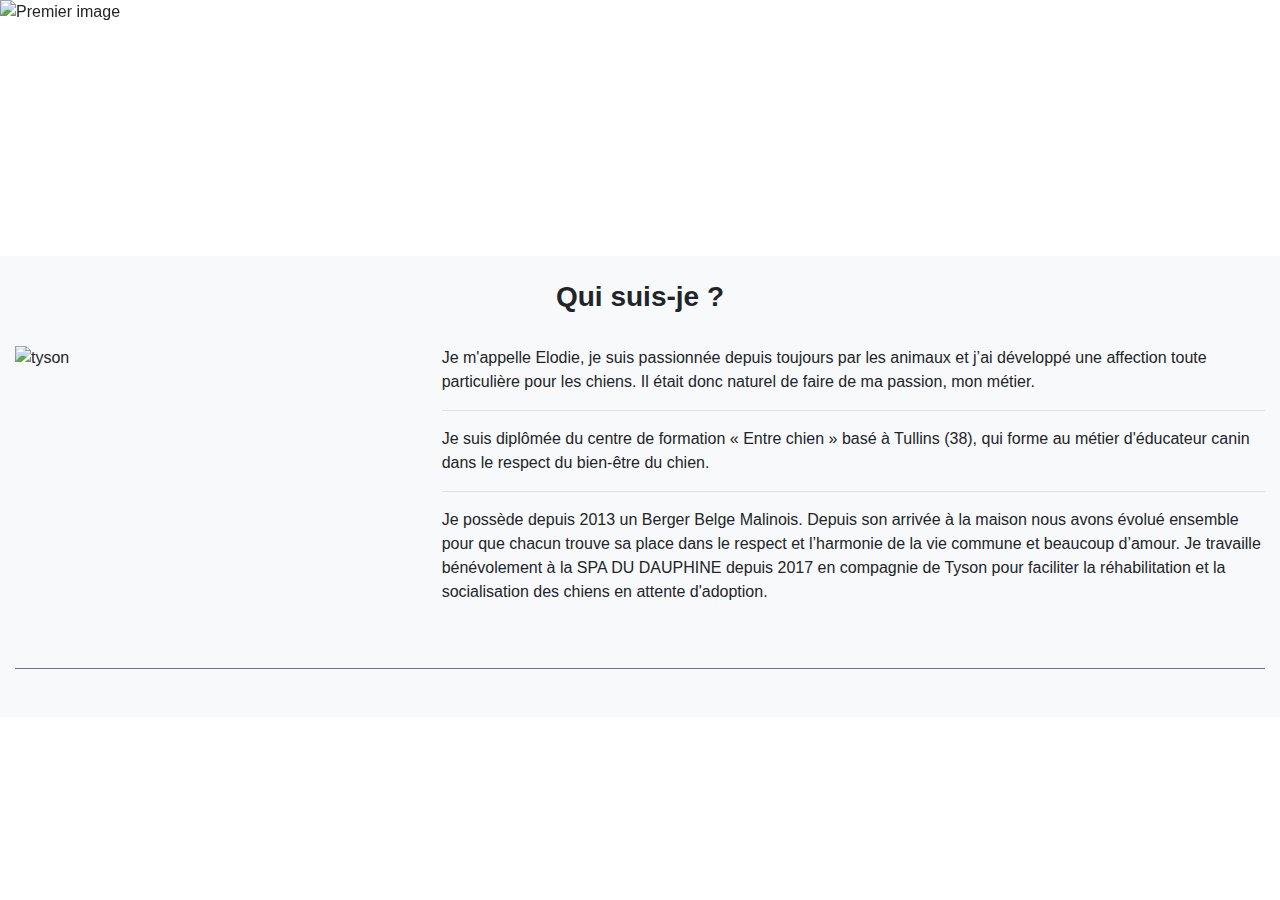
==== index.html @ be69edb5 "methode style" ====
<!doctype html>
<html class="js" lang="fr">

<head>
  <meta charset="utf-8">
  <title>Entre mains et patte</title>
  <meta name="description" content="Education canine grenoble">
  <meta name="viewport" content="width=device-width, initial-scale=1, shrink-to-fit=no">

  <meta property="og:title" content="Entre mains et patte" />
  <meta property="og:type" content="website" />
  <meta property="og:url" content="chien.fr" />
  <meta property="og:image" content="" />

  <link rel="manifest" href="site.webmanifest">
  <link rel="apple-touch-icon" href="icon.png">
  <!-- Place favicon.ico in the root directory -->

  <!-- bootstrap css -->
  <link rel="stylesheet" href="https://stackpath.bootstrapcdn.com/bootstrap/4.4.1/css/bootstrap.min.css" integrity="sha384-Vkoo8x4CGsO3+Hhxv8T/Q5PaXtkKtu6ug5TOeNV6gBiFeWPGFN9MuhOf23Q9Ifjh" crossorigin="anonymous">

  <link rel="stylesheet" href="css/normalize.css">
  <link rel="stylesheet" href="css/main.css">

  <meta name="theme-color" content="#fafafa">
</head>

  <body>

    <div id="carouselAccueil" class="carousel slide" data-ride="carousel" data-interval="2000">

      <div class="carousel-inner">

        <div class="carousel-item active">
          <img class="d-block w-100 img-fluid" src="https://picsum.photos/500/400" alt="Premier image">
        </div>

        <div class="carousel-item">
          <img class="d-block w-100 img-fluid" src="https://picsum.photos/500/401" alt="Deuxième image">
        </div>

        <div class="carousel-item">
          <img class="d-block w-100 img-fluid" src="https://picsum.photos/500/402" alt="Troisième image">
        </div>

        <div class="carousel-item">
          <img class="d-block w-100 img-fluid" src="https://picsum.photos/500/403" alt="Quatrième image">
        </div>

      </div>

      <a class="carousel-control-prev" href="#carouselAccueil" role="button" data-slide="prev">
        <span class="carousel-control-prev-icon" aria-hidden="true"></span>
        <span class="sr-only">Photo précédente</span>
      </a>
      <a class="carousel-control-next" href="#carouselAccueil" role="button" data-slide="next">
        <span class="carousel-control-next-icon" aria-hidden="true"></span>
        <span class="sr-only">Photo suivante</span>
      </a>
    </div>

    <div id="navBarPlaceholder" class="sticky-top">
      <!-- load in the main.js -->
    </div>

    <div class="container-fluid bg-light pt-4">
      <h3 class="text-lg-center font-weight-bold pb-4">Qui suis-je ?</h3>
      <div class="row">
        <div class="col-12 col-lg-4 mb-4 mb-lg-0">
          <picture>
           <source srcset="https://picsum.photos/250" media="(max-width: 500px)">
           <source srcset="https://picsum.photos/400">
           <img src="https://picsum.photos/400" alt="tyson">
          </picture>
        </div>
        <div class="col-12 col-lg-8">
          <p class="border-bottom pb-3">
            Je m'appelle Elodie, je suis passionnée depuis toujours par les animaux et j’ai développé une affection toute particulière pour les chiens. Il était donc naturel de faire de ma passion, mon métier.
          </p>
          <p class="border-bottom pb-3">
            Je suis diplômée du centre de formation « Entre chien » basé à Tullins (38), qui forme au métier d'éducateur canin dans le respect du bien-être du chien.
          </p>
          <p>
            Je possède depuis 2013 un Berger Belge Malinois. Depuis son arrivée à la maison nous avons évolué ensemble pour que chacun trouve sa place dans le respect et l’harmonie de la vie commune et beaucoup d’amour.
            Je travaille bénévolement à la SPA DU DAUPHINE depuis 2017 en compagnie de Tyson pour faciliter la réhabilitation et la socialisation des chiens en attente d'adoption.
          </p>
        </div>
      </div>



      <footer id="footerPlaceholder" class="border-top border-secondary pt-4 my-md-5 pt-md-5">
        <!-- load in main.js -->
      </footer>

    </div>


    <!-- scripts -->

    <script src="js/vendor/modernizr-3.11.0.min.js"></script>
    <script src="https://ajax.googleapis.com/ajax/libs/jquery/3.4.1/jquery.min.js"></script>

    <!-- bootstrap -->
    <script src="https://cdn.jsdelivr.net/npm/popper.js@1.16.0/dist/umd/popper.min.js" integrity="sha384-Q6E9RHvbIyZFJoft+2mJbHaEWldlvI9IOYy5n3zV9zzTtmI3UksdQRVvoxMfooAo" crossorigin="anonymous"></script>
    <script src="https://stackpath.bootstrapcdn.com/bootstrap/4.4.1/js/bootstrap.min.js" integrity="sha384-wfSDF2E50Y2D1uUdj0O3uMBJnjuUD4Ih7YwaYd1iqfktj0Uod8GCExl3Og8ifwB6" crossorigin="anonymous"></script>

    <script src="js/plugins.js"></script>
    <script src="js/main.js"></script>

    <!-- icones -->
    <script src="https://kit.fontawesome.com/2faa469878.js" crossorigin="anonymous"></script>

    <!-- Google Analytics: change UA-XXXXX-Y to be your site's ID. -->
    <script>
      window.ga = function () { ga.q.push(arguments) }; ga.q = []; ga.l = +new Date;
      ga('create', 'UA-XXXXX-Y', 'auto'); ga('set', 'anonymizeIp', true); ga('set','transport','beacon'); ga('send', 'pageview')
    </script>
    <script src="https://www.google-analytics.com/analytics.js" async></script>
  </body>

</html>
---- css/main.css ----
/*! HTML5 Boilerplate v7.3.0 | MIT License | https://html5boilerplate.com/ */

/* main.css 2.1.0 | MIT License | https://github.com/h5bp/main.css#readme */
/*
 * What follows is the result of much research on cross-browser styling.
 * Credit left inline and big thanks to Nicolas Gallagher, Jonathan Neal,
 * Kroc Camen, and the H5BP dev community and team.
 */

/* ==========================================================================
   Base styles: opinionated defaults
   ========================================================================== */

html {
  color: #222;
  font-size: 1em;
  line-height: 1.4;
}

/*
 * Remove text-shadow in selection highlight:
 * https://twitter.com/miketaylr/status/12228805301
 *
 * Vendor-prefixed and regular ::selection selectors cannot be combined:
 * https://stackoverflow.com/a/16982510/7133471
 *
 * Customize the background color to match your design.
 */

::-moz-selection {
  background: #b3d4fc;
  text-shadow: none;
}

::selection {
  background: #b3d4fc;
  text-shadow: none;
}

/*
 * A better looking default horizontal rule
 */

hr {
  display: block;
  height: 1px;
  border: 0;
  border-top: 1px solid #ccc;
  margin: 1em 0;
  padding: 0;
}

/*
 * Remove the gap between audio, canvas, iframes,
 * images, videos and the bottom of their containers:
 * https://github.com/h5bp/html5-boilerplate/issues/440
 */

audio,
canvas,
iframe,
img,
svg,
video {
  vertical-align: middle;
}

/*
 * Remove default fieldset styles.
 */

fieldset {
  border: 0;
  margin: 0;
  padding: 0;
}

/*
 * Allow only vertical resizing of textareas.
 */

textarea {
  resize: vertical;
}

/* ==========================================================================
   Author's custom styles
   ========================================================================== */

/* ==========================================================================
   Helper classes
   ========================================================================== */

/*
 * Hide visually and from screen readers
 */

.hidden,
[hidden] {
  display: none !important;
}

/*
 * Hide only visually, but have it available for screen readers:
 * https://snook.ca/archives/html_and_css/hiding-content-for-accessibility
 *
 * 1. For long content, line feeds are not interpreted as spaces and small width
 *    causes content to wrap 1 word per line:
 *    https://medium.com/@jessebeach/beware-smushed-off-screen-accessible-text-5952a4c2cbfe
 */

.sr-only {
  border: 0;
  clip: rect(0, 0, 0, 0);
  height: 1px;
  margin: -1px;
  overflow: hidden;
  padding: 0;
  position: absolute;
  white-space: nowrap;
  width: 1px;
  /* 1 */
}

/*
 * Extends the .sr-only class to allow the element
 * to be focusable when navigated to via the keyboard:
 * https://www.drupal.org/node/897638
 */

.sr-only.focusable:active,
.sr-only.focusable:focus {
  clip: auto;
  height: auto;
  margin: 0;
  overflow: visible;
  position: static;
  white-space: inherit;
  width: auto;
}

/*
 * Hide visually and from screen readers, but maintain layout
 */

.invisible {
  visibility: hidden;
}

/*
 * Clearfix: contain floats
 *
 * For modern browsers
 * 1. The space content is one way to avoid an Opera bug when the
 *    `contenteditable` attribute is included anywhere else in the document.
 *    Otherwise it causes space to appear at the top and bottom of elements
 *    that receive the `clearfix` class.
 * 2. The use of `table` rather than `block` is only necessary if using
 *    `:before` to contain the top-margins of child elements.
 */

.clearfix::before,
.clearfix::after {
  content: " ";
  display: table;
}

.clearfix::after {
  clear: both;
}

/* ==========================================================================
   EXAMPLE Media Queries for Responsive Design.
   These examples override the primary ('mobile first') styles.
   Modify as content requires.
   ========================================================================== */

@media only screen and (min-width: 35em) {
  /* Style adjustments for viewports that meet the condition */
}

@media print,
  (-webkit-min-device-pixel-ratio: 1.25),
  (min-resolution: 1.25dppx),
  (min-resolution: 120dpi) {
  /* Style adjustments for high resolution devices */
}

/* ==========================================================================
   Print styles.
   Inlined to avoid the additional HTTP request:
   https://www.phpied.com/delay-loading-your-print-css/
   ========================================================================== */

@media print {
  *,
  *::before,
  *::after {
    background: #fff !important;
    color: #000 !important;
    /* Black prints faster */
    box-shadow: none !important;
    text-shadow: none !important;
  }

  a,
  a:visited {
    text-decoration: underline;
  }

  a[href]::after {
    content: " (" attr(href) ")";
  }

  abbr[title]::after {
    content: " (" attr(title) ")";
  }

  /*
   * Don't show links that are fragment identifiers,
   * or use the `javascript:` pseudo protocol
   */
  a[href^="#"]::after,
  a[href^="javascript:"]::after {
    content: "";
  }

  pre {
    white-space: pre-wrap !important;
  }

  pre,
  blockquote {
    border: 1px solid #999;
    page-break-inside: avoid;
  }

  /*
   * Printing Tables:
   * https://web.archive.org/web/20180815150934/http://css-discuss.incutio.com/wiki/Printing_Tables
   */
  thead {
    display: table-header-group;
  }

  tr,
  img {
    page-break-inside: avoid;
  }

  p,
  h2,
  h3 {
    orphans: 3;
    widows: 3;
  }

  h2,
  h3 {
    page-break-after: avoid;
  }
}

/* Personnalisation */
#carouselAccueil {
  width : auto;
  height : 16em;
  overflow: hidden;
}
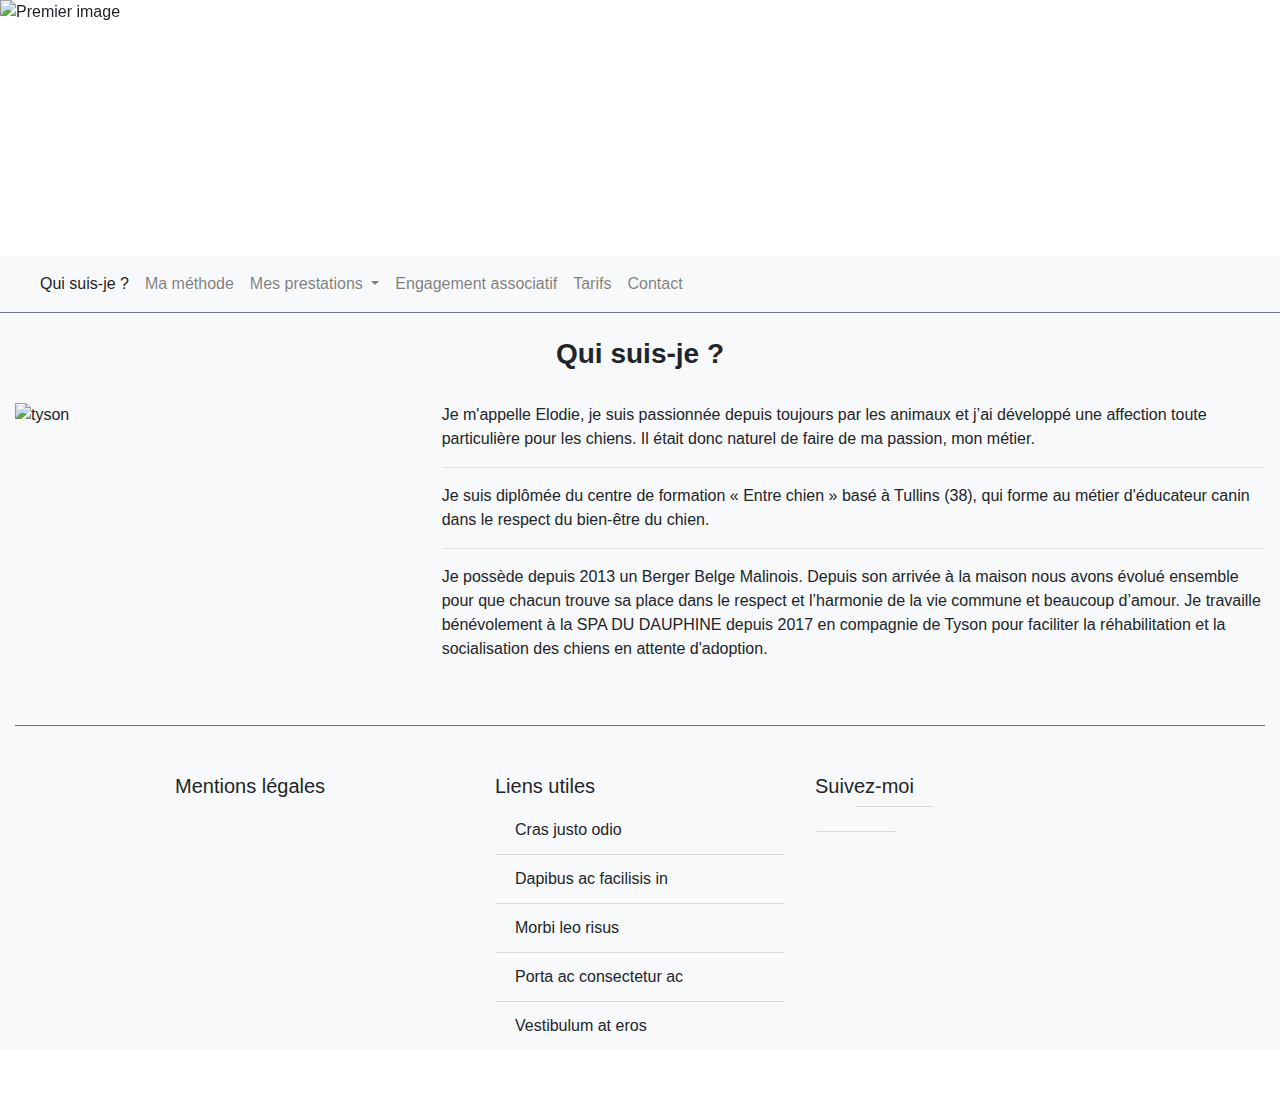
==== commit 5de25ad7: "correction compoennets main.js" ====
--- a/index.html
+++ b/index.html
@@ -47,7 +47,7 @@
           <img class="d-block w-100 img-fluid" src="https://picsum.photos/500/403" alt="Quatrième image">
         </div>
 
-      </div>
+      </div> 
 
       <a class="carousel-control-prev" href="#carouselAccueil" role="button" data-slide="prev">
         <span class="carousel-control-prev-icon" aria-hidden="true"></span>
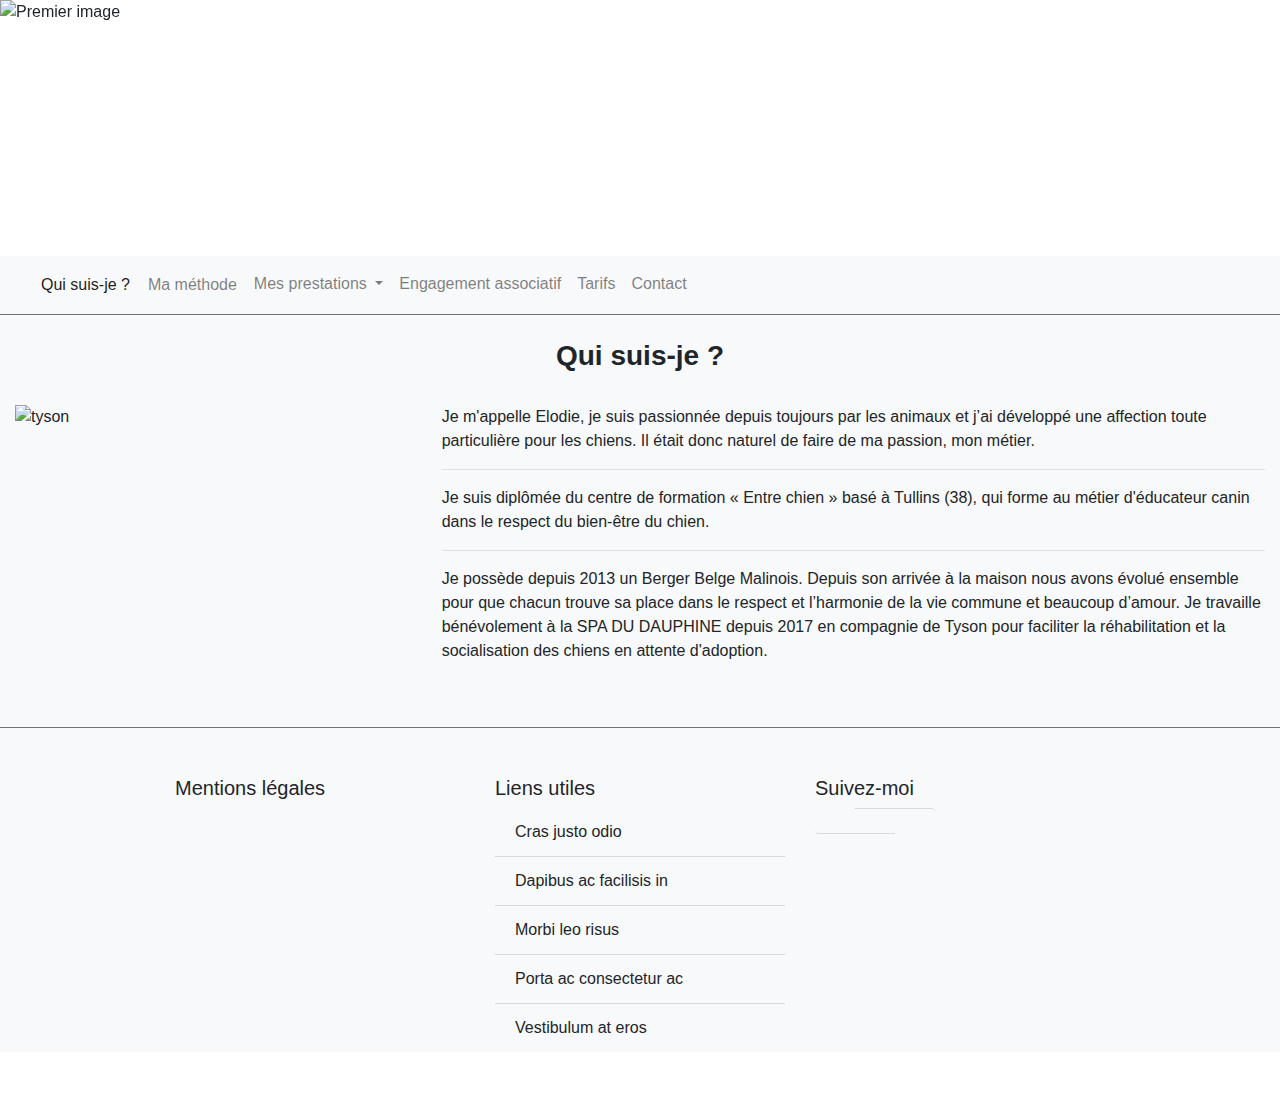
==== commit 4ce84f5c: "navig js sans chargement nouvelle page et animations et navbar active" ====
--- a/index.html
+++ b/index.html
@@ -47,7 +47,7 @@
           <img class="d-block w-100 img-fluid" src="https://picsum.photos/500/403" alt="Quatrième image">
         </div>
 
-      </div> 
+      </div>
 
       <a class="carousel-control-prev" href="#carouselAccueil" role="button" data-slide="prev">
         <span class="carousel-control-prev-icon" aria-hidden="true"></span>
@@ -59,38 +59,110 @@
       </a>
     </div>
 
-    <div id="navBarPlaceholder" class="sticky-top">
-      <!-- load in the main.js -->
-    </div>
+    <nav class="navbar sticky-top navbar-expand-lg navbar-light bg-light border-bottom border-secondary">
+
+      <a class="navbar-brand" href="#">
+        <i class="fas fa-paw fa-2x"></i>
+      </a>
+
+      <button class="navbar-toggler" type="button" data-toggle="collapse" data-target="#navBar" aria-controls="navBar" aria-expanded="false" aria-label="Toggle navigation">
+        <span class="navbar-toggler-icon"></span>
+      </button>
+
+      <div class="collapse navbar-collapse" id="navBar">
+
+        <ul class="navbar-nav mr-auto">
+
+          <li class="nav-item active">
+            <a class="nav-link btn" onclick="loadQuisuisje(this)">Qui suis-je ?</a>
+          </li>
+
+          <li class="nav-item">
+            <a class="nav-link btn" onclick="loadMethode(this)">Ma méthode</a>
+          </li>
+
+          <li class="nav-item dropdown">
+            <a class="nav-link dropdown-toggle" href="#" id="prestationsDropdown" role="button" data-toggle="dropdown" aria-haspopup="true" aria-expanded="false">
+              Mes prestations
+            </a>
+            <div class="dropdown-menu" aria-labelledby="prestationsDropdown">
+              <a class="dropdown-item" href="#">Éducation canine</a>
+              <a class="dropdown-item" href="#">Éducation comportementale</a>
+              <a class="dropdown-item" href="#">Éducation d'un chiot</a>
+              <div class="dropdown-divider"></div>
+              <a class="dropdown-item" href="#">Balades éducatives</a>
+              <div class="dropdown-divider"></div>
+              <div class="dropdown-header">Espace bien-être</div>
+              <a class="dropdown-item" href="#">Massages canins</a>
+            </div>
+          </li>
+
+          <li class="nav-item">
+            <a class="nav-link" href="#">Engagement associatif</a>
+          </li>
+
+          <li class="nav-item">
+            <a class="nav-link" href="#">Tarifs</a>
+          </li>
+
+          <li class="nav-item">
+            <a class="nav-link" href="#">Contact</a>
+          </li>
+
+        </ul>
+
+      </div>
+
+    </nav>
 
     <div class="container-fluid bg-light pt-4">
-      <h3 class="text-lg-center font-weight-bold pb-4">Qui suis-je ?</h3>
-      <div class="row">
-        <div class="col-12 col-lg-4 mb-4 mb-lg-0">
-          <picture>
-           <source srcset="https://picsum.photos/250" media="(max-width: 500px)">
-           <source srcset="https://picsum.photos/400">
-           <img src="https://picsum.photos/400" alt="tyson">
-          </picture>
-        </div>
-        <div class="col-12 col-lg-8">
-          <p class="border-bottom pb-3">
-            Je m'appelle Elodie, je suis passionnée depuis toujours par les animaux et j’ai développé une affection toute particulière pour les chiens. Il était donc naturel de faire de ma passion, mon métier.
-          </p>
-          <p class="border-bottom pb-3">
-            Je suis diplômée du centre de formation « Entre chien » basé à Tullins (38), qui forme au métier d'éducateur canin dans le respect du bien-être du chien.
-          </p>
-          <p>
-            Je possède depuis 2013 un Berger Belge Malinois. Depuis son arrivée à la maison nous avons évolué ensemble pour que chacun trouve sa place dans le respect et l’harmonie de la vie commune et beaucoup d’amour.
-            Je travaille bénévolement à la SPA DU DAUPHINE depuis 2017 en compagnie de Tyson pour faciliter la réhabilitation et la socialisation des chiens en attente d'adoption.
-          </p>
+      <div id="centerPlaceholder">
+        <h3 class="text-lg-center font-weight-bold pb-4">Qui suis-je ?</h3>
+        <div class="row">
+          <div class="col-12 col-lg-4 mb-4 mb-lg-0">
+            <picture>
+             <source srcset="https://picsum.photos/250" media="(max-width: 500px)">
+             <source srcset="https://picsum.photos/400">
+             <img src="https://picsum.photos/400" alt="tyson">
+            </picture>
+          </div>
+          <div class="col-12 col-lg-8">
+            <p class="border-bottom pb-3">
+              Je m'appelle Elodie, je suis passionnée depuis toujours par les animaux et j’ai développé une affection toute particulière pour les chiens. Il était donc naturel de faire de ma passion, mon métier.
+            </p>
+            <p class="border-bottom pb-3">
+              Je suis diplômée du centre de formation « Entre chien » basé à Tullins (38), qui forme au métier d'éducateur canin dans le respect du bien-être du chien.
+            </p>
+            <p>
+              Je possède depuis 2013 un Berger Belge Malinois. Depuis son arrivée à la maison nous avons évolué ensemble pour que chacun trouve sa place dans le respect et l’harmonie de la vie commune et beaucoup d’amour.
+              Je travaille bénévolement à la SPA DU DAUPHINE depuis 2017 en compagnie de Tyson pour faciliter la réhabilitation et la socialisation des chiens en attente d'adoption.
+            </p>
+          </div>
         </div>
       </div>
 
-
-
-      <footer id="footerPlaceholder" class="border-top border-secondary pt-4 my-md-5 pt-md-5">
-        <!-- load in main.js -->
+      <footer class="row justify-content-center border-top border-secondary pt-4 my-md-5 pt-md-5">
+        <div class="col-12 col-md-3 my-md-0 my-3">
+          <h5>Mentions légales</h5>
+        </div>
+        <div class="col-12 col-md-3 my-md-0 my-3">
+          <h5>Liens utiles</h5>
+          <ul class="list-group list-group-flush">
+            <li class="list-group-item bg-light">Cras justo odio</li>
+            <li class="list-group-item bg-light">Dapibus ac facilisis in</li>
+            <li class="list-group-item bg-light">Morbi leo risus</li>
+            <li class="list-group-item bg-light">Porta ac consectetur ac</li>
+            <li class="list-group-item bg-light">Vestibulum at eros</li>
+          </ul>
+        </div>
+        <div class="col-12 col-md-3 my-md-0 my-3">
+          <h5>Suivez-moi</h5>
+          <ul class="list-group list-group-horizontal list-group-flush">
+            <li class="list-group-item bg-light"> <i class="fab fa-facebook fa-3x"></i> </li>
+            <li class="list-group-item bg-light"> <i class="fab fa-twitter fa-3x"></i> </li>
+            <li class="list-group-item bg-light"> <i class="fab fa-instagram fa-3x"></i> </li>
+          </ul>
+        </div>
       </footer>
 
     </div>
@@ -112,11 +184,11 @@
     <script src="https://kit.fontawesome.com/2faa469878.js" crossorigin="anonymous"></script>
 
     <!-- Google Analytics: change UA-XXXXX-Y to be your site's ID. -->
-    <script>
+    <!-- <script>
       window.ga = function () { ga.q.push(arguments) }; ga.q = []; ga.l = +new Date;
       ga('create', 'UA-XXXXX-Y', 'auto'); ga('set', 'anonymizeIp', true); ga('set','transport','beacon'); ga('send', 'pageview')
     </script>
-    <script src="https://www.google-analytics.com/analytics.js" async></script>
+    <script src="https://www.google-analytics.com/analytics.js" async></script> -->
   </body>
 
 </html>
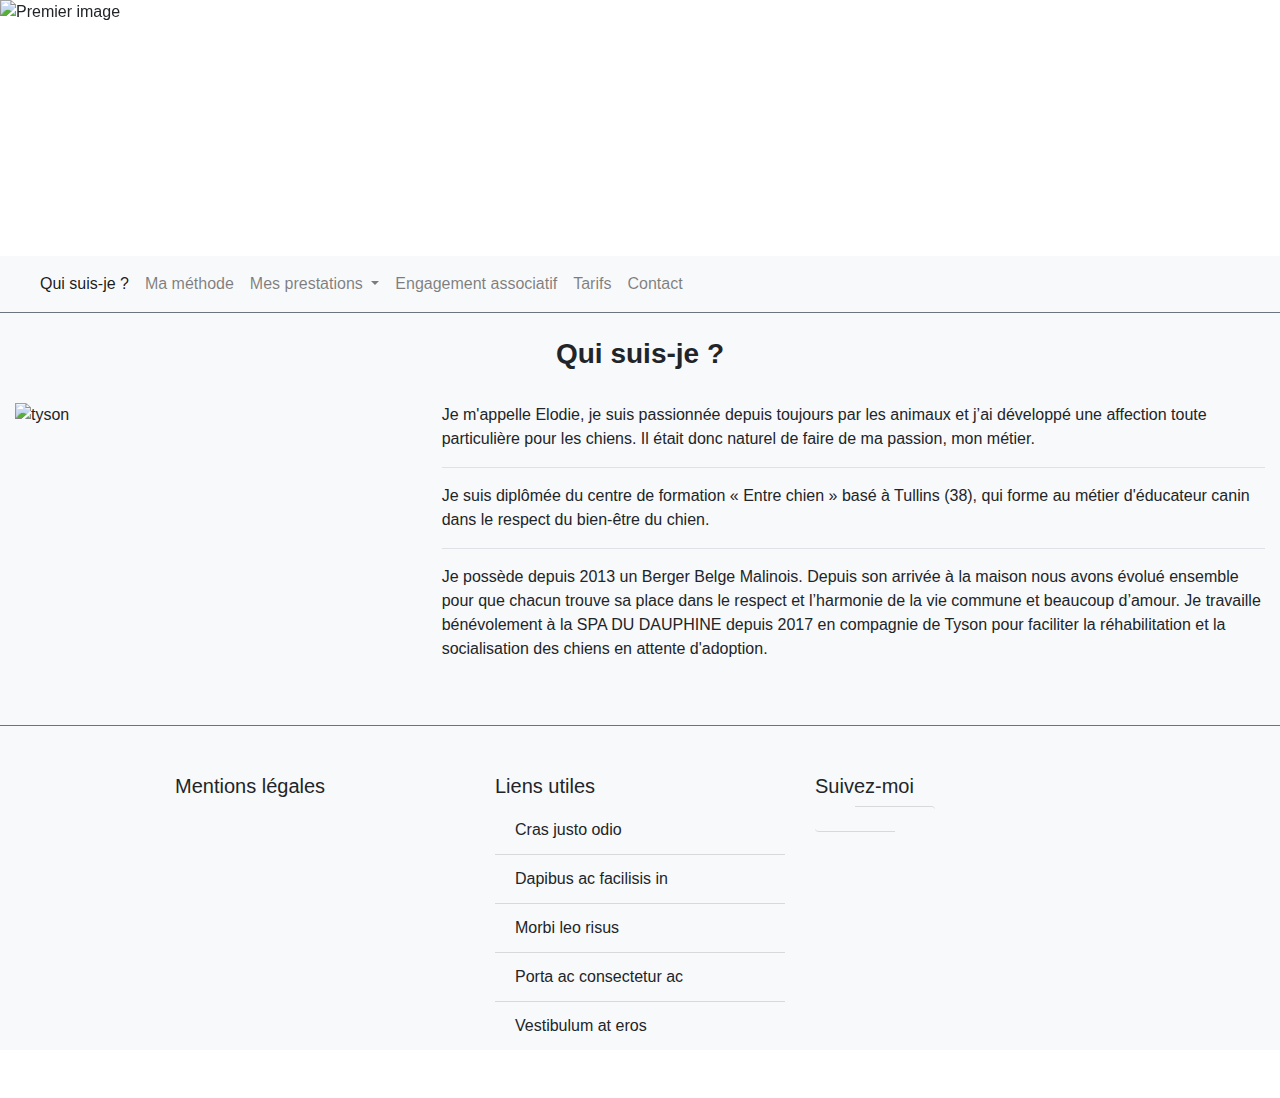
==== commit 59376172: "en train de faire educ comport" ====
--- a/index.html
+++ b/index.html
@@ -1,5 +1,5 @@
 <!doctype html>
-<html class="js" lang="fr">
+<html class="no-js" lang="fr">
 
 <head>
   <meta charset="utf-8">
@@ -74,11 +74,11 @@
         <ul class="navbar-nav mr-auto">
 
           <li class="nav-item active">
-            <a class="nav-link btn" onclick="loadQuisuisje(this)">Qui suis-je ?</a>
+            <a class="nav-link" href="#" onclick="loadQuisuisje(this)" data-toggle="collapse" data-target="#navBar.show">Qui suis-je ?</a>
           </li>
 
           <li class="nav-item">
-            <a class="nav-link btn" onclick="loadMethode(this)">Ma méthode</a>
+            <a class="nav-link" href="#" onclick="loadMethode(this)" data-toggle="collapse" data-target="#navBar.show">Ma méthode</a>
           </li>
 
           <li class="nav-item dropdown">
@@ -86,27 +86,27 @@
               Mes prestations
             </a>
             <div class="dropdown-menu" aria-labelledby="prestationsDropdown">
-              <a class="dropdown-item" href="#">Éducation canine</a>
-              <a class="dropdown-item" href="#">Éducation comportementale</a>
-              <a class="dropdown-item" href="#">Éducation d'un chiot</a>
+              <a class="dropdown-item" href="#" data-toggle="collapse" data-target="#navBar.show" onclick="loadEducCanine(this)">Éducation canine</a>
+              <a class="dropdown-item" href="#" data-toggle="collapse" data-target="#navBar.show" onclick="loadEducComport(this)">Éducation comportementale</a>
+              <a class="dropdown-item" href="#" data-toggle="collapse" data-target="#navBar.show" onclick="loadEducChiot(this)">Éducation d'un chiot</a>
               <div class="dropdown-divider"></div>
-              <a class="dropdown-item" href="#">Balades éducatives</a>
+              <a class="dropdown-item" href="#" data-toggle="collapse" data-target="#navBar.show" onclick="loadBalades(this)">Balades éducatives</a>
               <div class="dropdown-divider"></div>
-              <div class="dropdown-header">Espace bien-être</div>
-              <a class="dropdown-item" href="#">Massages canins</a>
+              <div class="dropdown-header" data-toggle="collapse" data-target="#navBar.show" onclick="loadBienEtre(this)">Espace bien-être</div>
+              <a class="dropdown-item" href="#" data-toggle="collapse" data-target="#navBar.show" onclick="loadMassages(this)">Massages canins</a>
             </div>
           </li>
 
           <li class="nav-item">
-            <a class="nav-link" href="#">Engagement associatif</a>
+            <a class="nav-link" href="#" data-toggle="collapse" data-target="#navBar.show" onclick="loadEngagement(this)">Engagement associatif</a>
           </li>
 
           <li class="nav-item">
-            <a class="nav-link" href="#">Tarifs</a>
+            <a class="nav-link" href="#" data-toggle="collapse" data-target="#navBar.show" onclick="loadTarifs(this)">Tarifs</a>
           </li>
 
           <li class="nav-item">
-            <a class="nav-link" href="#">Contact</a>
+            <a class="nav-link" href="#" data-toggle="collapse" data-target="#navBar.show" onclick="loadContact(this)">Contact</a>
           </li>
 
         </ul>
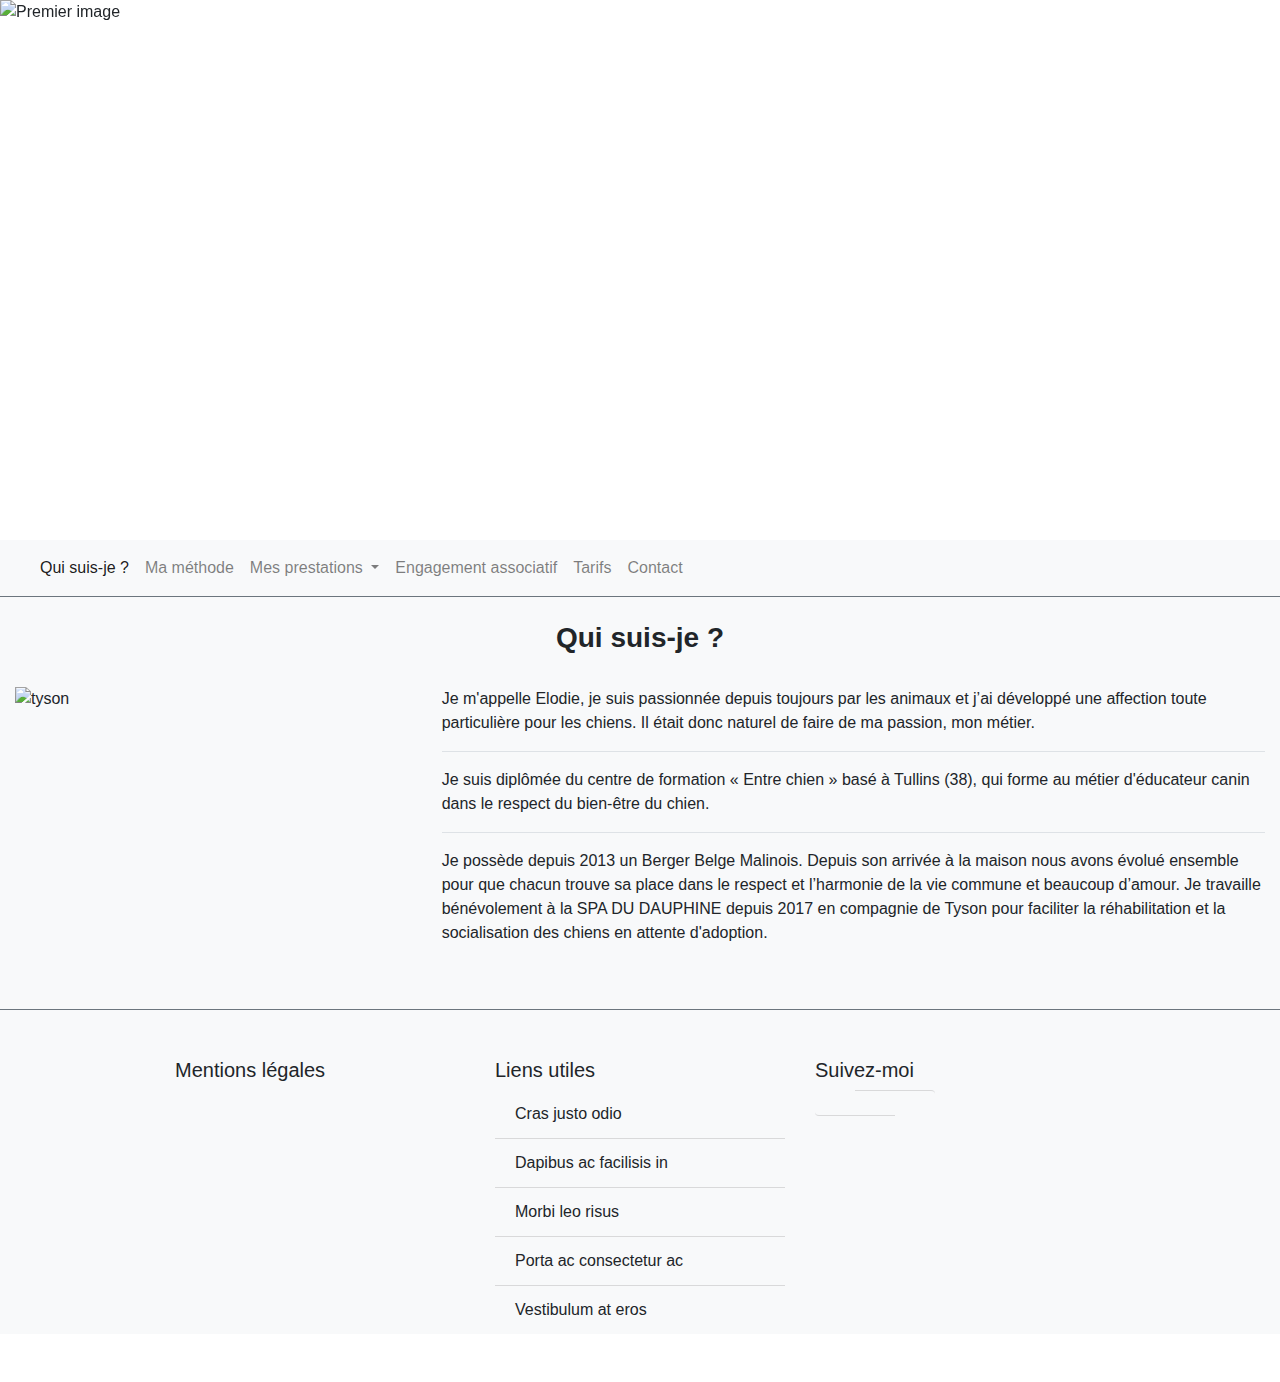
==== commit c8536115: "photos" ====
--- a/index.html
+++ b/index.html
@@ -32,19 +32,19 @@
       <div class="carousel-inner">
 
         <div class="carousel-item active">
-          <img class="d-block w-100 img-fluid" src="https://picsum.photos/500/400" alt="Premier image">
+          <img class="d-block w-100 img-fluid" src="img/photosAccueil/balade-educative-light.jpeg" alt="Premier image">
         </div>
 
         <div class="carousel-item">
-          <img class="d-block w-100 img-fluid" src="https://picsum.photos/500/401" alt="Deuxième image">
+          <img class="d-block w-100 img-fluid" src="img/photosAccueil/chiot-light.JPG" alt="Deuxième image">
         </div>
 
         <div class="carousel-item">
-          <img class="d-block w-100 img-fluid" src="https://picsum.photos/500/402" alt="Troisième image">
+          <img class="d-block w-100 img-fluid" src="img/photosAccueil/cours-co-2-light.jpg" alt="Troisième image">
         </div>
 
         <div class="carousel-item">
-          <img class="d-block w-100 img-fluid" src="https://picsum.photos/500/403" alt="Quatrième image">
+          <img class="d-block w-100 img-fluid" src="img/photosAccueil/educ-canine-light.jpg" alt="Quatrième image">
         </div>
 
       </div>
@@ -120,11 +120,7 @@
         <h3 class="text-lg-center font-weight-bold pb-4">Qui suis-je ?</h3>
         <div class="row">
           <div class="col-12 col-lg-4 mb-4 mb-lg-0">
-            <picture>
-             <source srcset="https://picsum.photos/250" media="(max-width: 500px)">
-             <source srcset="https://picsum.photos/400">
-             <img src="https://picsum.photos/400" alt="tyson">
-            </picture>
+            <img src="img/moi_tyson.JPG" alt="tyson" class="responsive-img">
           </div>
           <div class="col-12 col-lg-8">
             <p class="border-bottom pb-3">
--- a/css/main.css
+++ b/css/main.css
@@ -262,8 +262,27 @@
 }
 
 /* Personnalisation */
-#carouselAccueil {
+.carousel {
   width : auto;
-  height : 16em;
+  height : 25vh;
   overflow: hidden;
 }
+
+@media (min-width: 500px){
+
+  .carousel {
+    width : auto;
+    height : 60vh;
+    overflow: hidden;
+  }
+
+  /* .carousel img {
+    transform: translateY(-30%);
+  } */
+
+}
+
+.responsive-img {
+  max-width: 100%;
+  height: auto;
+}
